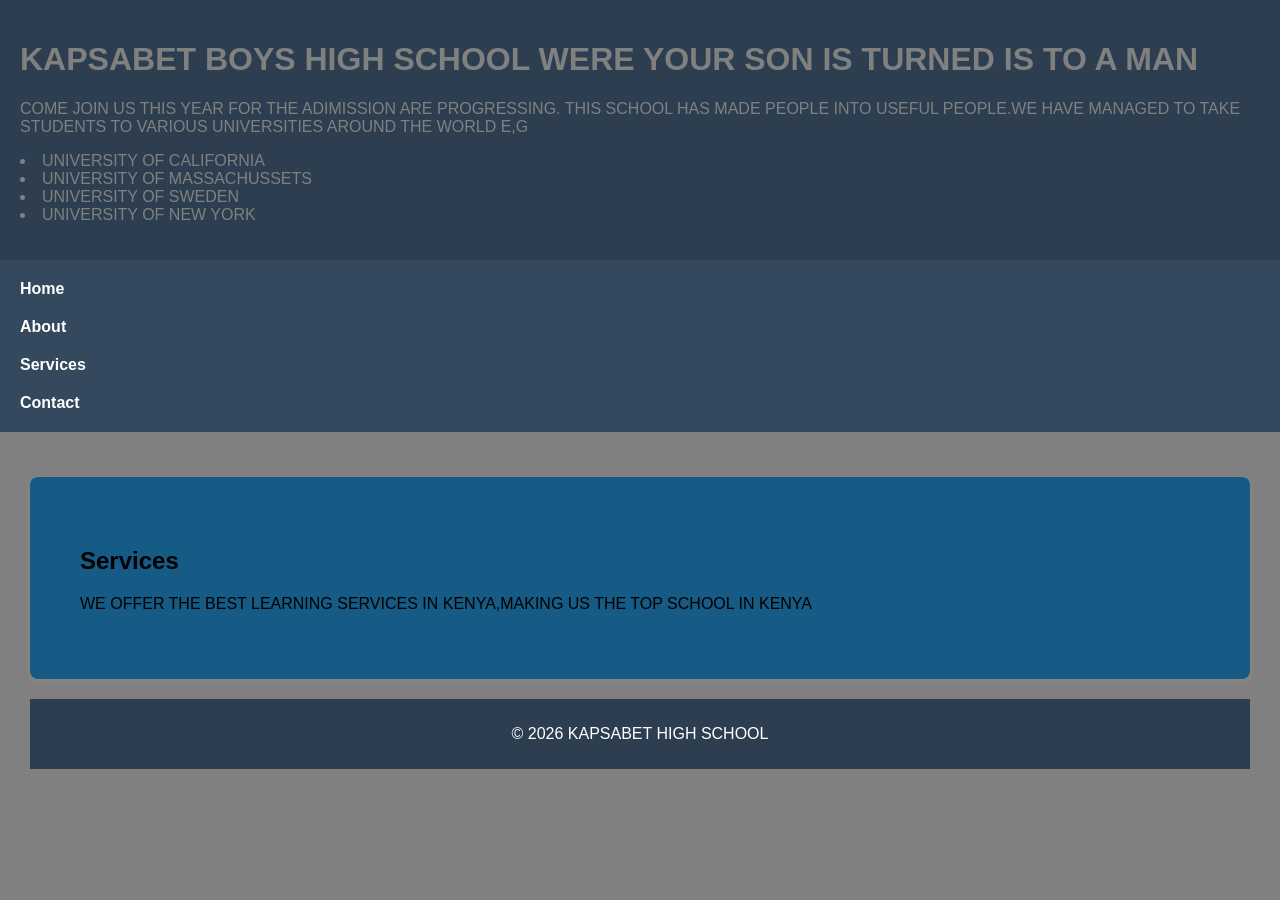
==== index.html @ 1fd5f017 "Add files via upload" ====
<!DOCTYPE html>
<html lang="en">
<head>
    <meta charset="UTF-8">
    <title>THE KAPSABET BOYS HIGH SCHOOL<br>EST.1925</br> </title>
    <style>
        body {
            font-family: Arial, sans-serif;
            background-color:grey;
            margin: 0;
            padding: 0;
        }

        header {
            background-color: #2c3e50;
            color:grey;
            padding: 20px;
            text-align: calc(card);
        }

        nav {
            background-color: #34495e;
            padding: 10px;
            text-align:center;
        }

        nav a {
            color: white;
            margin: 10px;
            text-decoration: none;
            font-weight: bold;
        }

        nav a:hover {
            color: #1abdaf;
        }

        .container {
            padding: 30px;
        }

        .card {
            background: rgba(10, 87, 133, 0.911);
            padding: 50px;
            margin: 15px 0;
            border-radius: 8px;
            box-shadow: 0 2px 6px rgba(215, 221, 188, 0.1);
        }

        footer {
            background-color: #2c3e50;
            color: white;
            text-align: center;
            padding: 10px;
            margin-top: 20px;
        }

        nav{
            flex-direction: column;
            display: flex;
            align-items: baseline;
        }
    </style>

</head>
<body>

<header>
    <h1>KAPSABET BOYS HIGH SCHOOL WERE YOUR SON IS TURNED IS TO A MAN</h1>
    <p>COME JOIN US THIS YEAR FOR THE ADIMISSION ARE PROGRESSING. THIS SCHOOL HAS MADE PEOPLE INTO USEFUL PEOPLE.WE HAVE MANAGED TO TAKE STUDENTS TO VARIOUS UNIVERSITIES AROUND THE WORLD E,G
        <li>UNIVERSITY OF CALIFORNIA</li>
              <li>UNIVERSITY OF MASSACHUSSETS</li>
        <li>UNIVERSITY OF SWEDEN</li>
        <li>UNIVERSITY OF NEW YORK</li>
    </p>
</header>

<nav>
    <a href="#">Home</a>
    <a href="#">About</a>
    <a href="#">Services</a>
    <a href="#">Contact</a>
</nav>

<div class="container">

    <div class="card">
        <h2> Services</h2>
        <p>WE OFFER THE BEST LEARNING SERVICES IN KENYA,MAKING US THE TOP SCHOOL IN KENYA</p>
    </div>

<footer>
    <p>© 2026 KAPSABET HIGH SCHOOL</p>
</footer>

</body>
</html>
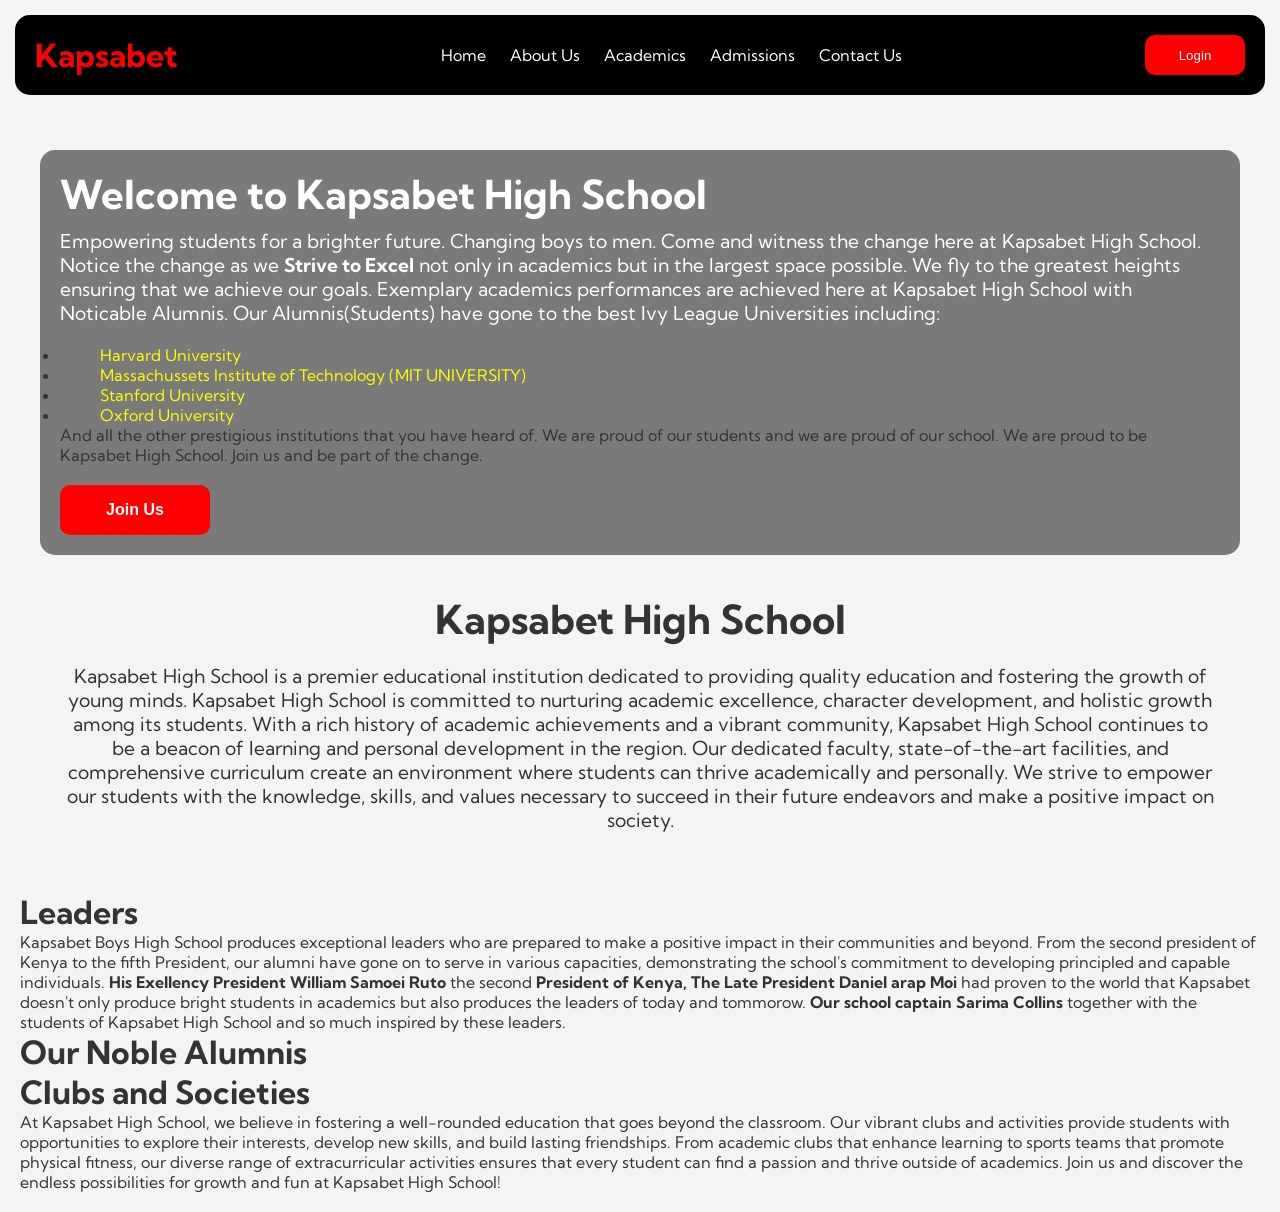
==== commit 5822aa8f: "Add files via upload" ====
--- a/index.html
+++ b/index.html
@@ -2,96 +2,80 @@
 <html lang="en">
 <head>
     <meta charset="UTF-8">
-    <title>THE KAPSABET BOYS HIGH SCHOOL<br>EST.1925</br> </title>
-    <style>
-        body {
-            font-family: Arial, sans-serif;
-            background-color:grey;
-            margin: 0;
-            padding: 0;
-        }
+    <meta name="viewport" content="width=device-width, initial-scale=1.0">
+    <link rel="stylesheet" href="style.css">
+    <link rel="icon" href="logo.jpg" type="image/jpg">
+    <link rel="preconnect" href="https://fonts.googleapis.com">
+    <link rel="preconnect" href="https://fonts.gstatic.com" crossorigin>
+    <link href="https://fonts.googleapis.com/css2?family=Kumbh+Sans:wght,YOPQ@100..900,300&display=swap" rel="stylesheet">
 
-        header {
-            background-color: #2c3e50;
-            color:grey;
-            padding: 20px;
-            text-align: calc(card);
-        }
-
-        nav {
-            background-color: #34495e;
-            padding: 10px;
-            text-align:center;
-        }
-
-        nav a {
-            color: white;
-            margin: 10px;
-            text-decoration: none;
-            font-weight: bold;
-        }
-
-        nav a:hover {
-            color: #1abdaf;
-        }
-
-        .container {
-            padding: 30px;
-        }
-
-        .card {
-            background: rgba(10, 87, 133, 0.911);
-            padding: 50px;
-            margin: 15px 0;
-            border-radius: 8px;
-            box-shadow: 0 2px 6px rgba(215, 221, 188, 0.1);
-        }
-
-        footer {
-            background-color: #2c3e50;
-            color: white;
-            text-align: center;
-            padding: 10px;
-            margin-top: 20px;
-        }
-
-        nav{
-            flex-direction: column;
-            display: flex;
-            align-items: baseline;
-        }
-    </style>
-
+    <title>Kapsabet High School - Nandi</title>
 </head>
 <body>
+    <div class="navbar">
+        <div class="navdiv">
+            <div class="logo">Kapsabet</div>
+            <div class="navlinks">
+                <a href="#">Home</a>
+                <a href="#">About Us</a>
+                <a href="#">Academics</a>
+                <a href="#">Admissions</a>
+                <a href="#">Contact Us</a>
+            </div>
+            <div class="nav__btn">
+                <a href="#"><button>Login</button></a>
+            </div>
+        </div>
+    </div>
+    <div class="content">
+        <div class="welcome">
+            <div class="welcome__content">
+                <h1>Welcome to Kapsabet High School</h1>
+                <p>Empowering students for a brighter future. Changing boys to men. Come and witness the change here at Kapsabet High School.
+                    Notice the change as we <b>Strive to Excel</b> not only in academics but in the largest space possible. We fly to the greatest heights ensuring that we  achieve our goals. Exemplary academics performances are achieved here at Kapsabet High School with Noticable Alumnis. Our Alumnis(Students) have gone to the best Ivy League Universities including:
+                    <ul>
+                        <li><a href="#">Harvard University</a></li>
+                        <li><a href="#">Massachussets Institute of Technology (MIT UNIVERSITY)</a></li>
+                        <li><a href="#">Stanford University</a></li>
+                        <li><a href="#">Oxford University</a></li>
+                    </ul>
+                    And all the other prestigious institutions that you have heard  of. We are proud of our students and we are proud of our school. We are proud to be Kapsabet High School. Join us and be part of the change.
+                </p>
+                <a href="#"><button>Join Us</button></a>
+            </div>
+        </div>
+        <div class="kapsabet">
+            <h1>Kapsabet High School</h1>
+            <p>Kapsabet High School is a premier educational institution dedicated to providing quality education and fostering the growth of young minds.
+                Kapsabet High School is committed to nurturing academic excellence, character development, and holistic growth among its students. With a rich history of academic achievements and a vibrant community, Kapsabet High School continues to be a beacon of learning and personal development in the region.  
+                Our dedicated faculty, state-of-the-art facilities, and comprehensive curriculum create an environment where students can thrive academically and personally. We strive to empower our students with the knowledge, skills, and values necessary to succeed in their future endeavors and make a positive impact on society.
+            </p>
+        </div>
+        <div class="our__leaders">
+            <div class="info">
+                <h1>Leaders</h1>
+                <p>Kapsabet Boys High School produces exceptional leaders who are prepared to make a positive impact in their communities and beyond. From the second president of Kenya to the fifth President, our alumni have gone on to serve in various capacities, demonstrating the school's commitment to developing principled and capable individuals.
+                    <b>His Exellency President William Samoei Ruto </b> the second <b>President of Kenya, The Late President Daniel arap Moi</b> had proven to the world that Kapsabet doesn't only produce bright students in academics but also produces the leaders of today and tommorow. <b>Our school captain Sarima Collins</b> together with the students of Kapsabet High School and so much inspired by these leaders.
+                </p>
+            </div>
+            <div class="images">
 
-<header>
-    <h1>KAPSABET BOYS HIGH SCHOOL WERE YOUR SON IS TURNED IS TO A MAN</h1>
-    <p>COME JOIN US THIS YEAR FOR THE ADIMISSION ARE PROGRESSING. THIS SCHOOL HAS MADE PEOPLE INTO USEFUL PEOPLE.WE HAVE MANAGED TO TAKE STUDENTS TO VARIOUS UNIVERSITIES AROUND THE WORLD E,G
-        <li>UNIVERSITY OF CALIFORNIA</li>
-              <li>UNIVERSITY OF MASSACHUSSETS</li>
-        <li>UNIVERSITY OF SWEDEN</li>
-        <li>UNIVERSITY OF NEW YORK</li>
-    </p>
-</header>
-
-<nav>
-    <a href="#">Home</a>
-    <a href="#">About</a>
-    <a href="#">Services</a>
-    <a href="#">Contact</a>
-</nav>
-
-<div class="container">
-
-    <div class="card">
-        <h2> Services</h2>
-        <p>WE OFFER THE BEST LEARNING SERVICES IN KENYA,MAKING US THE TOP SCHOOL IN KENYA</p>
+            </div>
+        </div>
+        <div class="alumnis">
+            <div class="info">
+                <h1>Our Noble Alumnis</h1>
+            </div>
+        </div>
+        <div class="clubs">
+            <div class="info">
+                <h1>Clubs and Societies</h1>
+                <p>At Kapsabet High School, we believe in fostering a well-rounded education that goes beyond the classroom. Our vibrant clubs and activities provide students with opportunities to explore their interests, develop new skills, and build lasting friendships. From academic clubs that enhance learning to sports teams that promote physical fitness, our diverse range of extracurricular activities ensures that every student can find a passion and thrive outside of academics. Join us and discover the endless possibilities for growth and fun at Kapsabet High School!</p>
+            </div>  
+            <div class="images">
+                
+            </div>      
+        </div>
     </div>
-
-<footer>
-    <p>© 2026 KAPSABET HIGH SCHOOL</p>
-</footer>
-
 </body>
 </html>
--- a/style.css
+++ b/style.css
@@ -0,0 +1,142 @@
+*{
+    margin: 0;
+    padding: 0;
+    box-sizing: border-box;
+}
+
+body{
+    font-family: 'kumbh sans';
+    background-color: #f4f4f4;
+    color: #333;
+}
+
+
+/* navigation Bar */
+.navbar{
+    background-color: black;
+    padding: 20px;
+    margin: 15px;
+    border-radius: 15px;
+}
+
+.navdiv{
+    display: flex;
+    align-items: center;
+    justify-content: space-between;
+}
+
+.logo{
+    font-size: 2rem;
+    font-weight: bold;
+    color: red;
+    cursor: pointer;
+}
+
+.navlinks a{
+    color: #fff;
+    text-decoration: none;
+    margin-left: 20px;
+    font-size: 1rem;
+    transition: .4s ease-in-out all;
+    padding-bottom: 10px;
+}
+
+.navlinks a:hover{
+    color: red;
+    border-bottom: 2px solid red;
+}
+
+.navlinks a:focus{
+    color: red;
+    border-bottom: 2px solid red;
+}
+
+.nav__btn button{
+    width: 100px;
+    height: 40px;
+    background-color: red;
+    color: #fff;    
+    border: none;
+    border-radius: 10px;
+    transition: .4s ease-in-out all;
+}
+
+.nav__btn button:hover{
+    background-color: #ee2b2b;
+    cursor: pointer;
+    transform: translateY(-5px);
+}
+
+.nav__btn button:active{
+    transform: translateY(0);
+}
+
+/* content */
+.content{
+    padding: 20px;
+}
+
+.welcome{
+    background-image: linear-gradient(rgba(0, 0, 0, 0.5), rgba(0, 0, 0, 0.5)), url('Kapsabet_High_Admin_Block2.jpg');
+    padding: 20px;
+    margin: 20px;
+    border-radius: 15px;
+}
+
+.welcome__content h1{
+    font-size: 2.5rem;
+    margin-bottom: 10px;
+    color: #fff;
+}
+
+.welcome__content p{
+    font-size: 1.2rem;
+    margin-bottom: 20px;
+    color: #fff;
+}
+
+.welcome__content li a{
+    text-decoration: none;
+    color: yellow;
+    margin: 40px;
+}
+
+
+.welcome__content a button{
+    width: 150px;
+    height: 50px;
+    background-color: red;
+    color: #fff;
+    border: none;
+    border-radius: 10px;
+    transition: .4s ease-in-out all;
+    font-size: 1rem;
+    font-weight: 600;
+}
+
+.welcome__content a button:hover{
+    background-color: #ee2b2b;
+    cursor: pointer;
+    transform: translateY(-5px);
+}
+
+.kapsabet{
+    display: flex;
+    flex-direction: column;
+    align-items: center;
+    text-align: center;
+    padding: 20px;
+    margin: 20px;
+}
+
+.kapsabet h1{
+    font-size: 2.5rem;
+    margin-bottom: 20px;
+    color: #333;
+}
+
+.kapsabet p{
+    font-size: 1.2rem;
+    margin-bottom: 20px;
+    color: #333;
+}
